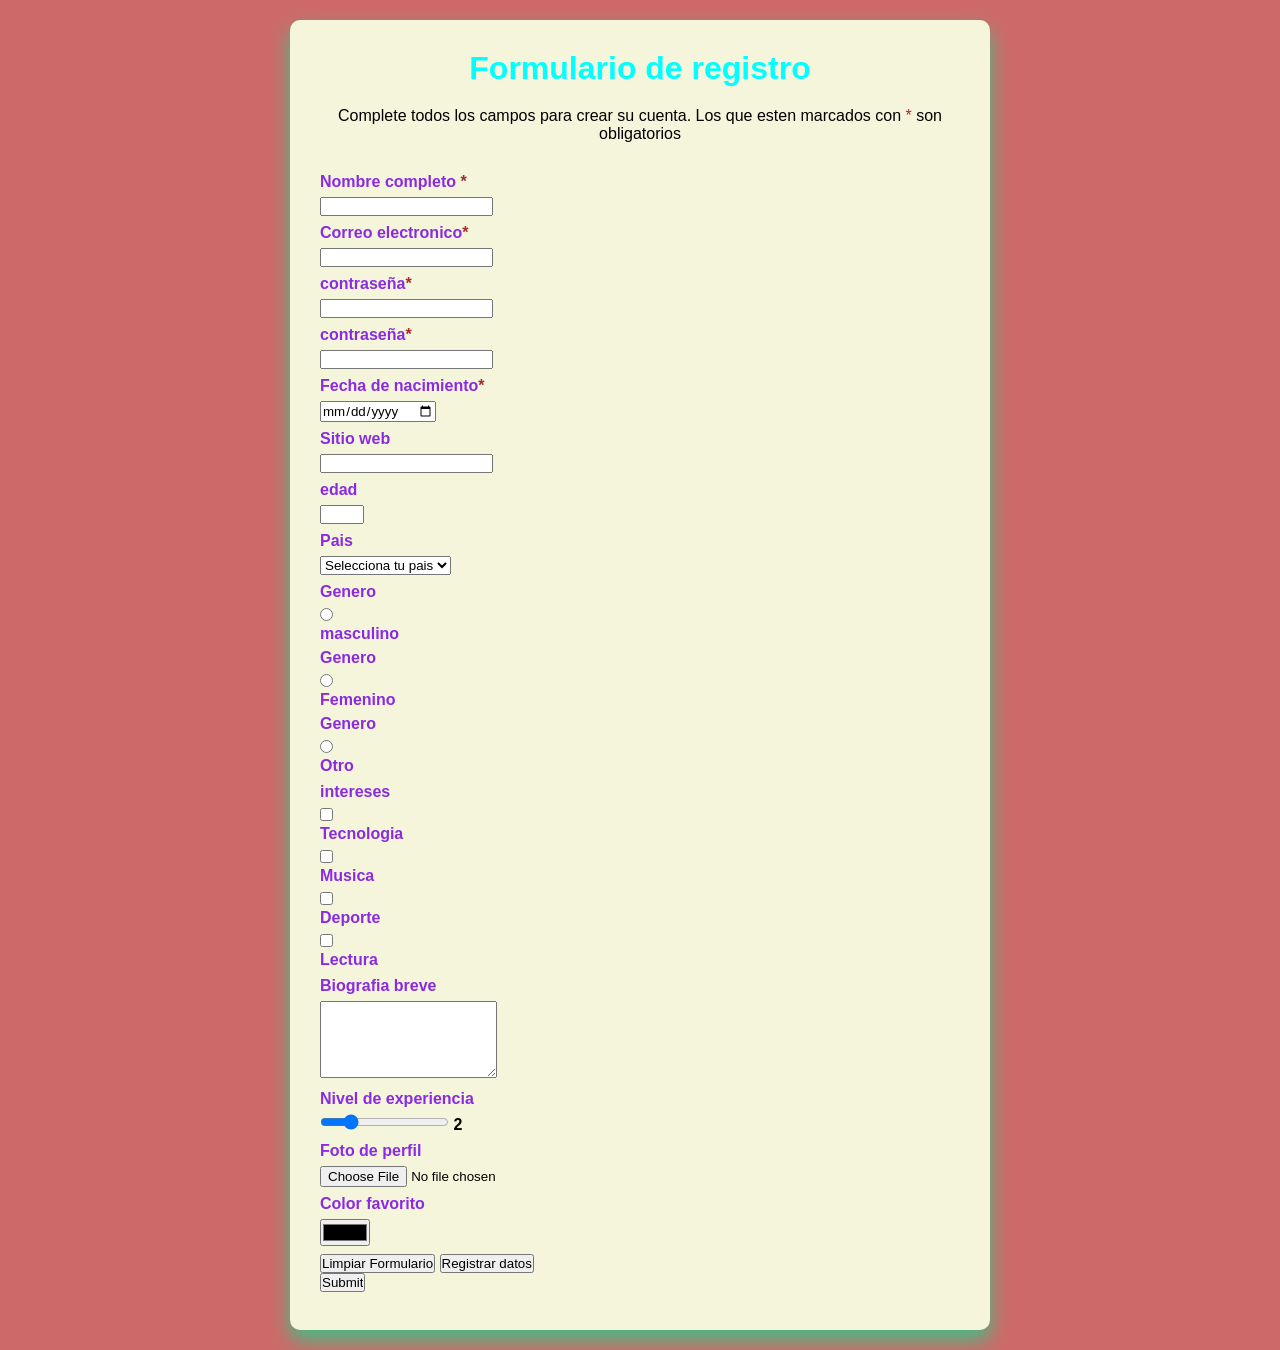
==== index.html @ 8148a54d "Rename forms.html to index.html" ====
<!DOCTYPE html>
<html lang="es">
<head>
    <meta charset="UTF-8">
    <meta name="viewport" content="width=device-width, initial-scale=1.0">
    <title>Document</title>
<link rel="stylesheet" href="estilosform.css">

</div>
</head>
<body>
    <div class="contenedor">
    <h1>Formulario de registro</h1>
    <p class="descripcion">
        Complete todos los campos para crear su cuenta. Los que esten marcados 
        con  <span class="obligatorio">*</span> son obligatorios
    </p>

<!--Formulario de informacion Personal-->
<form id="registroForm">

 <div class="formgroup">
     <label for="correo">Nombre completo <span class="obligatorio">*</span></label>
     <input type="text" id="nombre" name="nombre" required>
 </div>
  <div class="formgroup">
     <label for="">Correo electronico<span class="obligatorio">*</span></label>
     <input type="email" id="correo" name="correo" required>
 </div>

  <div class="formgroup">
     <label for="clave">contraseña<span class="obligatorio">*</span></label>
     <input type="password" id="clave" name="clave" >
 </div>

<div class="formgroup">
     <label for="fono">contraseña<span class="obligatorio">*</span></label>
     <input type="tel" id="fono" name="fono" >
 </div>

<div class="formgroup">
     <label for="fnac">Fecha de nacimiento<span class="obligatorio">*</span></label>
     <input type="date" id="fnac" name="fnac" >
 </div>

  <div class="formgroup">
     <label for="site">Sitio web</label>
     <input type="url" id="site" name="site">
 </div>


  <div class="formgroup">
     <label for="edad">edad</label>
     <input type="number" id="edad" name="edad" min="18" max="65">
 </div>

<!--Control select (Dropdown)-->

  <div class="formgroup">
     <label for="pais">Pais <span class="obligatorio"></span></label>
 <select name="pais" id="pais">
    <option value="">Selecciona tu pais</option>
    <option value="">Argentina</option>
    <option value="">Brasil</option>
    <option value="">Colombia</option>
    <option value="">Peru</option>
    <option value="">Venezuela</option>
    </select>


 </div>

<!--Control rRadioButton-->
 <div class="formgroup">
<label for="">Genero</label>
<div class="grupo-radio">
<input type="radio" name="Genero" id="masculino">
<label for="masculino">masculino</label>
 <div class="formgroup">
<label for="">Genero</label>
<div class="grupo-radio">
<input type="radio" name="Genero" id="Femenino">
<label for="Femenino">Femenino</label>
</div>
 <div class="formgroup">
<label for="">Genero</label>
<div class="grupo-radio">
<input type="radio" name="Genero" id="otro">
<label for="otro">Otro</label>
</div>
</div>
</div>
 </div>

<!--Control CheckBox (Casilla de verificacion)-->
<div class="formgroup">
<label for="">intereses</label>
<div class="grupo-check"> 
<div class="opcion-check">
    <input type="checkbox" name="intereses" id="tec">
    <label for="">Tecnologia</label>
</div>
<div class="opcion-check">
    <input type="checkbox" name="intereses" id="mus">
    <label for="mus">Musica</label>
</div>
<div class="opcion-check">
    <input type="checkbox" name="intereses" id="dep">
    <label for="dep">Deporte </label>
</div>
<div class="opcion-check">
    <input type="checkbox" name="intereses" id="lec">
    <label for="lec">Lectura</label>
</div>
</div>

</div>
<!--Control Text area-->
<div class="formgroup">
<label for="bio">Biografia breve</label>
<textarea name="bio" id="bio" rows="5"></textarea>
</div>
<!--Control Rango-->
<div class="formgroup">
<label for="niv">Nivel de experiencia</label>
<input type="range" name="niv" id="niv" min="0" max="10" value="2">
<span class="rango nivel" id="valor-nivel">2</span>
</div>
<!--Control file input-->
<div class="formgroup">
<label for="foto">Foto de perfil</label>
<input type="file" name="foto" id="foto">
</div>
<!--Control file input-->
<div class="formgroup">
<label for="color">Color favorito</label>
<input type="color" name="color" id="color">
</div>
<!--botones-->
<div class="botones">
<button type="reset" class="btn-reset">Limpiar Formulario</button>
<button type="submit" class="btn-submit">Registrar datos</button>
</div>



<input type="submit">

</form>





</div>
</body>
</html>
---- estilosform.css ----
/*Estilos de formulartio*/
/*Rsesetear la pagina web*/
*{
   margin: 0;
  padding: 0;
box-sizing: border-box;
font-family: Arial, Helvetica, sans-serif;
}


body{
      background-color: rgb(206, 105, 105);
padding: 20px;
display: flex;
justify-content: center;
align-items: center;
min-height: 100vh;
}
.contenedor{
background-color: beige;
border-radius: 10px;
box-shadow: 0 10px 20px rgb(63, 192, 132);
width: 100%;
max-width: 700px;
padding: 30px;
}
h1{
   color: aqua;
   text-align: center;
   margin-bottom: 20px;
}
.descripcion{
text-align: center;
margin-bottom: 30px;
color: black;
}
.obligatorio{
color: brown;

}
.formgroup{
    display: block;
    margin-bottom: 8px;
    font-weight: 600;

}
label{
    display: block;
    margin-bottom: 6px;
font-weight: 600;
color: blueviolet;
}
{
    input{type"text"}
}
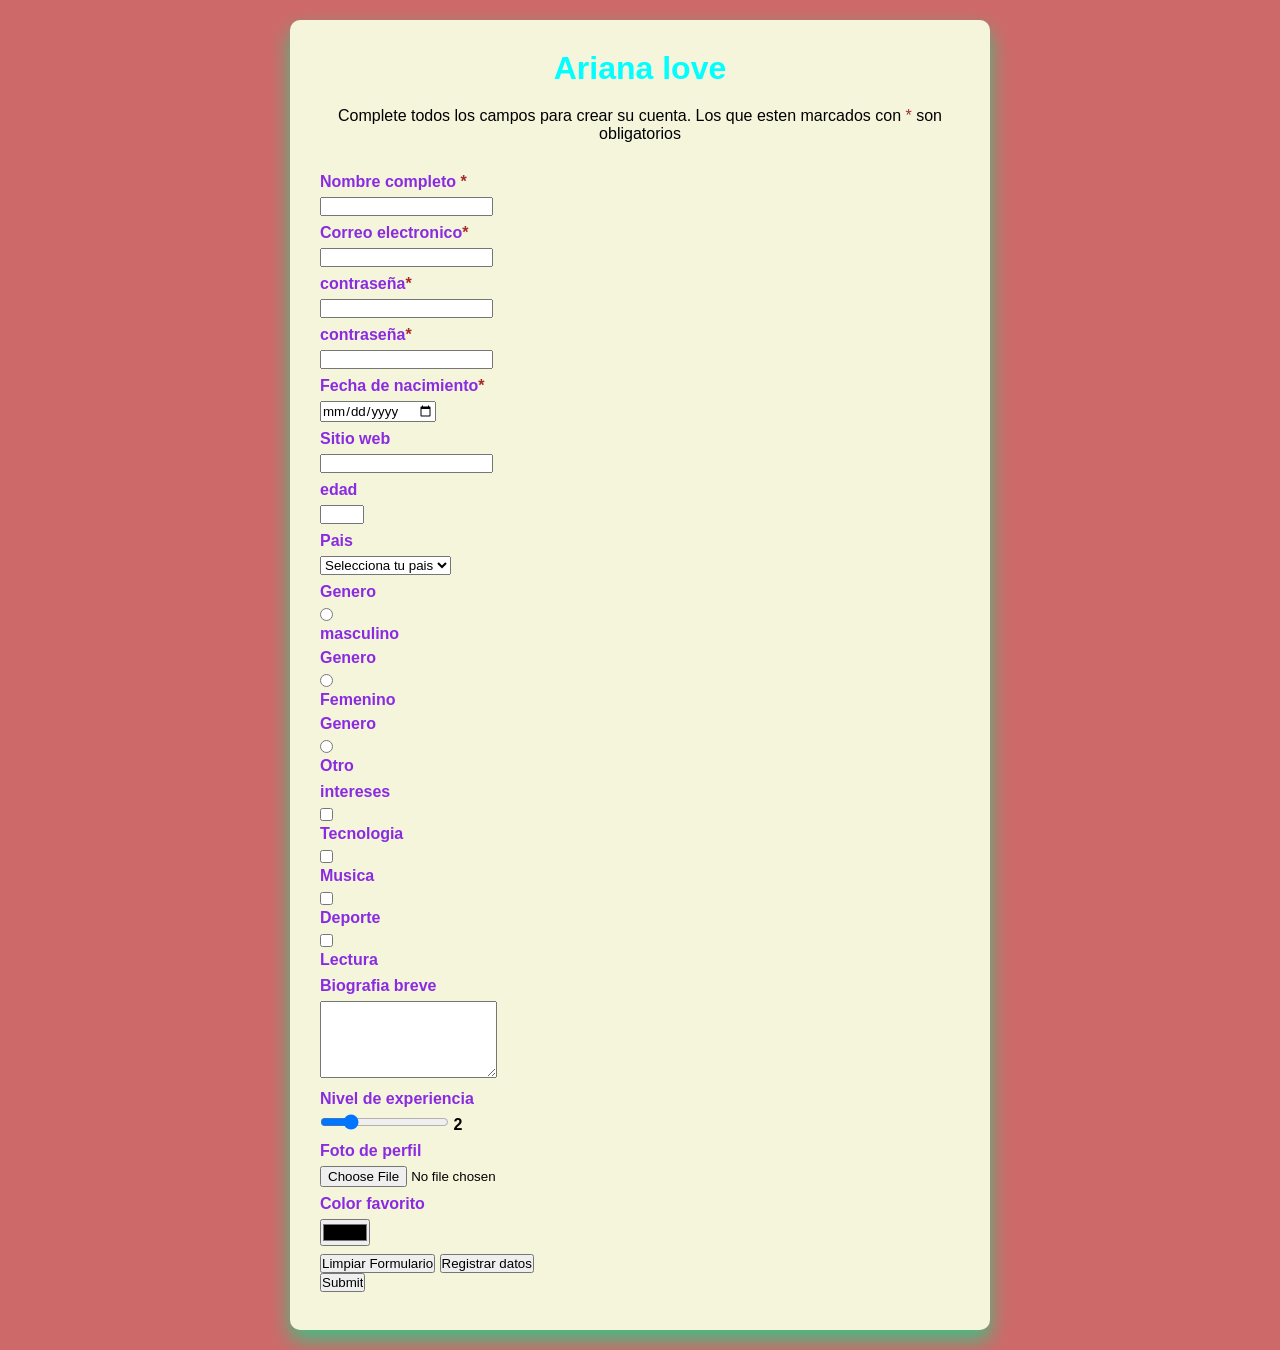
==== commit 31b1e819: "Update index.html" ====
--- a/index.html
+++ b/index.html
@@ -10,7 +10,7 @@
 </head>
 <body>
     <div class="contenedor">
-    <h1>Formulario de registro</h1>
+    <h1>Ariana love</h1>
     <p class="descripcion">
         Complete todos los campos para crear su cuenta. Los que esten marcados 
         con  <span class="obligatorio">*</span> son obligatorios
